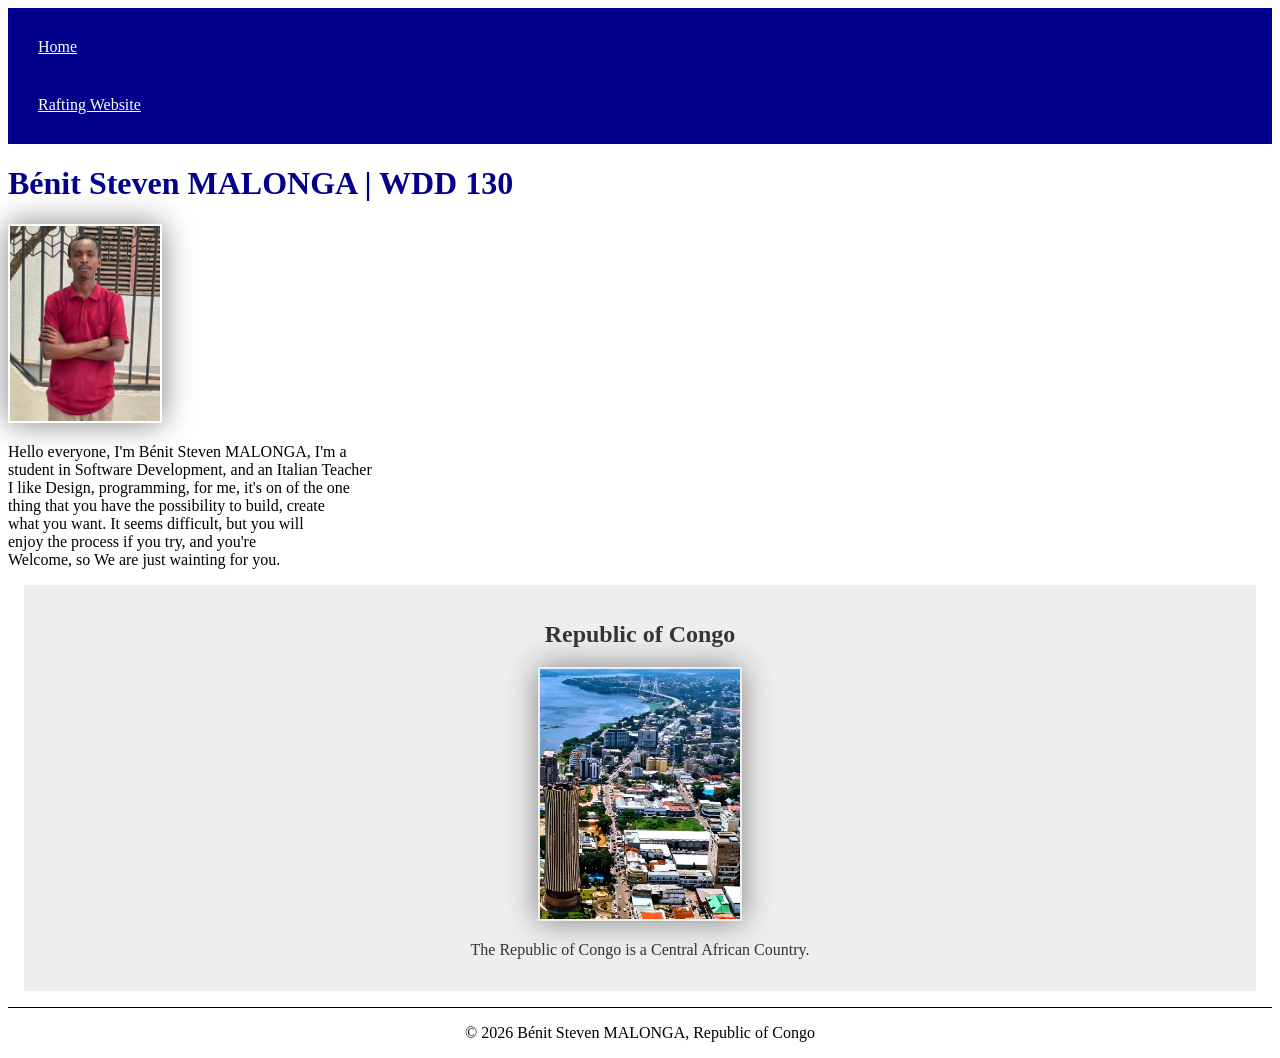
==== index.html @ 3a0257a2 "fin" ====
<!DOCTYPE html>
<html lang="en">
<head>
    <meta charset="UTF-8">
    <meta name="viewport" content="width=device-width, initial-scale=1.0">
    <title>Bénit Steven MALONGA | WDD 130</title>
    <meta name="description" content="Bénit Steven MALONGA, I'm a student in Software Development and it's my portofolio">
    <meta name="description" content="Bénit Steven MALONGA">
    <link rel="stylesheet" href="styles/stylesss.css">
</head>
<body>
    
    <header>
        <nav>
            <a href="#">Home</a>
            <a href="wwr/">Rafting Website</a> 
        </nav>
    </header>

    <main>
        <h1>Bénit Steven MALONGA | WDD 130</h1>
        <img src="images/Profile.webp" alt="Bénit" width="200">
        <p>Hello everyone, I'm Bénit Steven MALONGA, I'm a <br>student in Software Development, and an Italian Teacher
            <br> I like Design, programming, for me, it's on of the one <br> thing that you have the possibility to build,
             create <br>what you want. It seems difficult, but you will <br> enjoy the process if you try, and you're 
            <br> Welcome, so We are just wainting for you.</p>
    </main>

    <aside>
        <h2>Republic of Congo</h2>
        <img src="images/Congo.jfif" alt="Congo">
        <p>The Republic of Congo is a Central African Country.</p>
    </aside>

    <footer>
        <p>&copy; 2026 Bénit Steven MALONGA, Republic of Congo</p>
    </footer>
</body>
</html>
---- styles/stylesss.css ----
nav {
    background-color: darkblue;
    padding: 10px;
}

nav a {
    color: white;
    display: block;
    padding: 20px;
}

h1 {
    color: darkblue;
}

img {
    width: 150px;
    height: auto;
    border: 1 solid black;
    padding: 2px;
    box-shadow: 0 0 30px gray;
}

p {
    padding: 10px;
}

main {
    width: 840px;
}

aside {
    width: 20 rem;
    margin: 1rem;
    border: 1px solid rgb(0, 0, 0/ 0.2);
    padding: 1rem;
    background-color: #eee;
    color: #333;
    text-align: center;
}

aside img {
    width: 200px;
    height: auto;
}

main img {
    width: 150px;
    height: auto;
}

p {
    padding: 0px;
}

footer {
    margin-top: 15px;
    border-top: 1px solid #000;
    text-align: center;
}
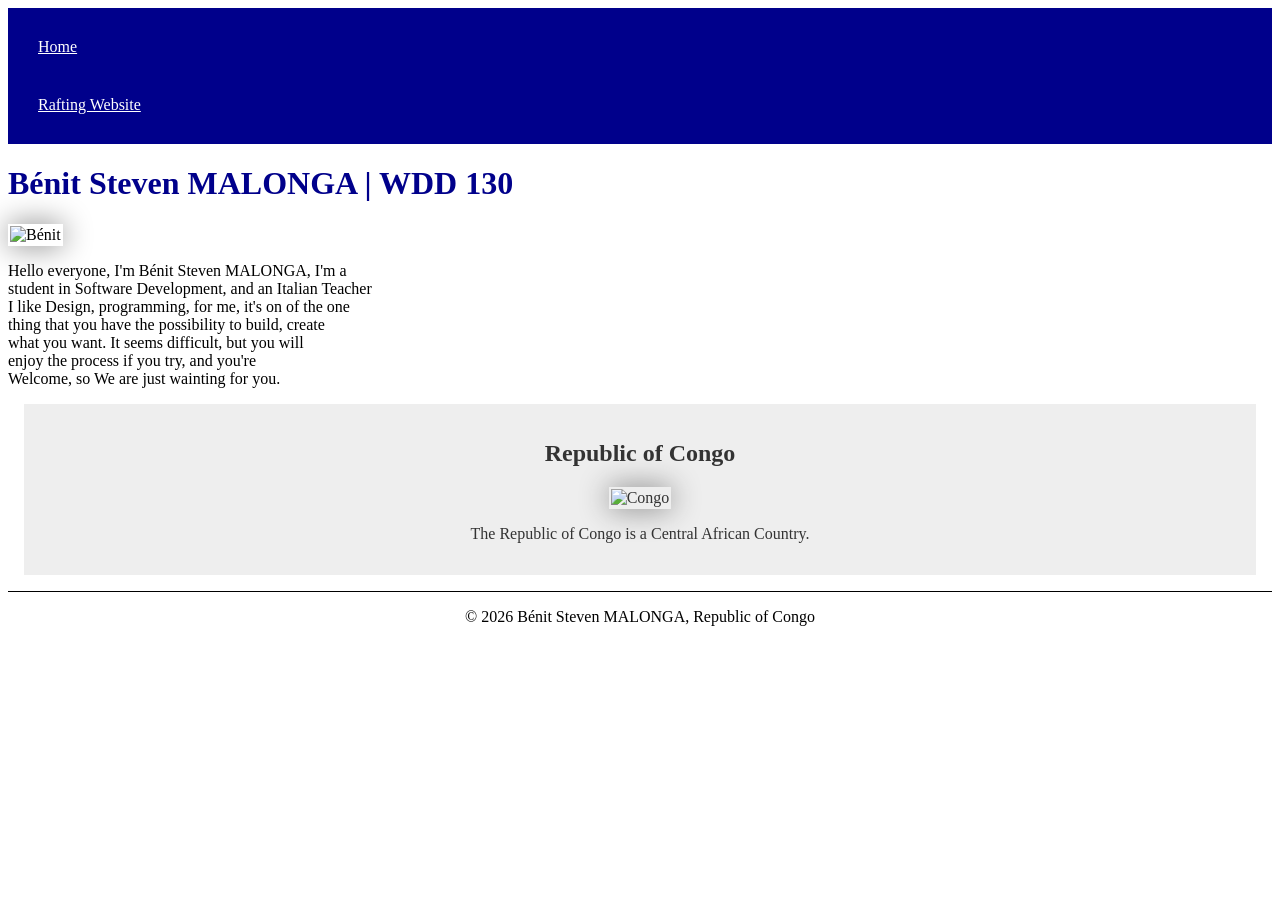
==== commit dde50f31: "dernier" ====
--- a/index.html
+++ b/index.html
@@ -5,8 +5,8 @@
     <meta name="viewport" content="width=device-width, initial-scale=1.0">
     <title>Bénit Steven MALONGA | WDD 130</title>
     <meta name="description" content="Bénit Steven MALONGA, I'm a student in Software Development and it's my portofolio">
-    <meta name="description" content="Bénit Steven MALONGA">
-    <link rel="stylesheet" href="styles/stylesss.css">
+    <meta name="author" content="Bénit Steven MALONGA">
+    <link rel="stylesheet" href="styles/styles.css">
 </head>
 <body>
     
@@ -19,7 +19,7 @@
 
     <main>
         <h1>Bénit Steven MALONGA | WDD 130</h1>
-        <img src="images/Profile.webp" alt="Bénit" width="200">
+        <img src="images/profile.webp" alt="Bénit" width="200">
         <p>Hello everyone, I'm Bénit Steven MALONGA, I'm a <br>student in Software Development, and an Italian Teacher
             <br> I like Design, programming, for me, it's on of the one <br> thing that you have the possibility to build,
              create <br>what you want. It seems difficult, but you will <br> enjoy the process if you try, and you're 
@@ -28,7 +28,7 @@
 
     <aside>
         <h2>Republic of Congo</h2>
-        <img src="images/Congo.jfif" alt="Congo">
+        <img src="images/congo.jfif" alt="Congo">
         <p>The Republic of Congo is a Central African Country.</p>
     </aside>
 
--- a/styles/styles.css
+++ b/styles/styles.css
@@ -0,0 +1,56 @@
+nav {
+    background-color: darkblue;
+    padding: 10px;
+}
+
+nav a {
+    color: white;
+    display: block;
+    padding: 20px;
+}
+
+h1 {
+    color: darkblue;
+}
+
+img {
+    width: 150px;
+    height: auto;
+    border: 1 solid black;
+    padding: 2px;
+    box-shadow: 0 0 30px gray;
+}
+
+main {
+    width: 840px;
+}
+
+aside {
+    width: 20 rem;
+    margin: 1rem;
+    border: 1px solid rgb(0, 0, 0/ 0.2);
+    padding: 1rem;
+    background-color: #eee;
+    color: #333;
+    text-align: center;
+}
+
+aside img {
+    width: 200px;
+    height: auto;
+}
+
+main img {
+    width: 150px;
+    height: auto;
+}
+
+p {
+    padding: 0px;
+}
+
+footer {
+    margin-top: 15px;
+    border-top: 1px solid #000;
+    text-align: center;
+}
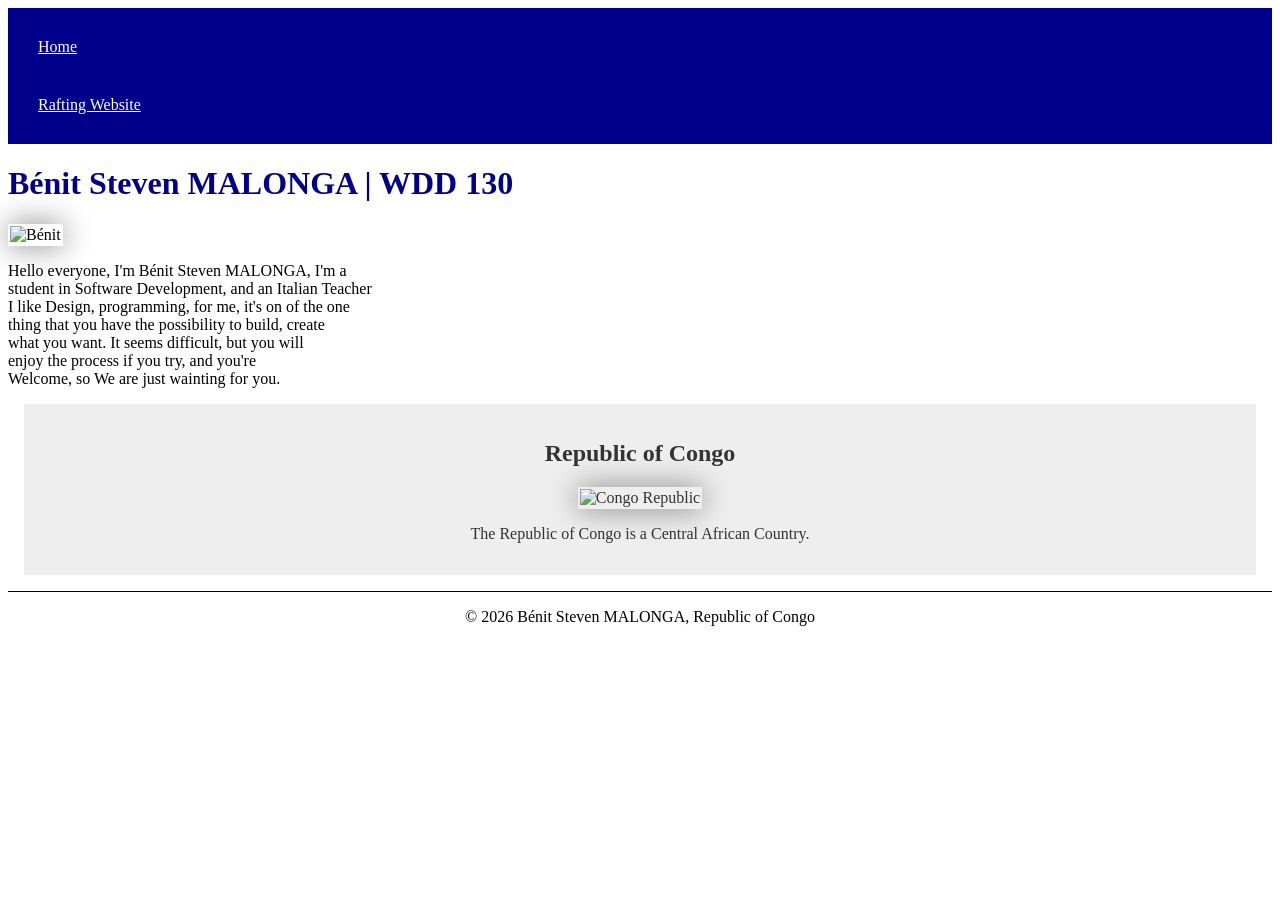
==== commit cfca2895: "fed" ====
--- a/index.html
+++ b/index.html
@@ -27,8 +27,8 @@
     </main>
 
     <aside>
-        <h2>Republic of Congo</h2>
-        <img src="images/congo.jfif" alt="Congo">
+        <h2> Republic of Congo </h2>
+        <img src="images/congo.jfif" alt="Congo Republic">
         <p>The Republic of Congo is a Central African Country.</p>
     </aside>
 
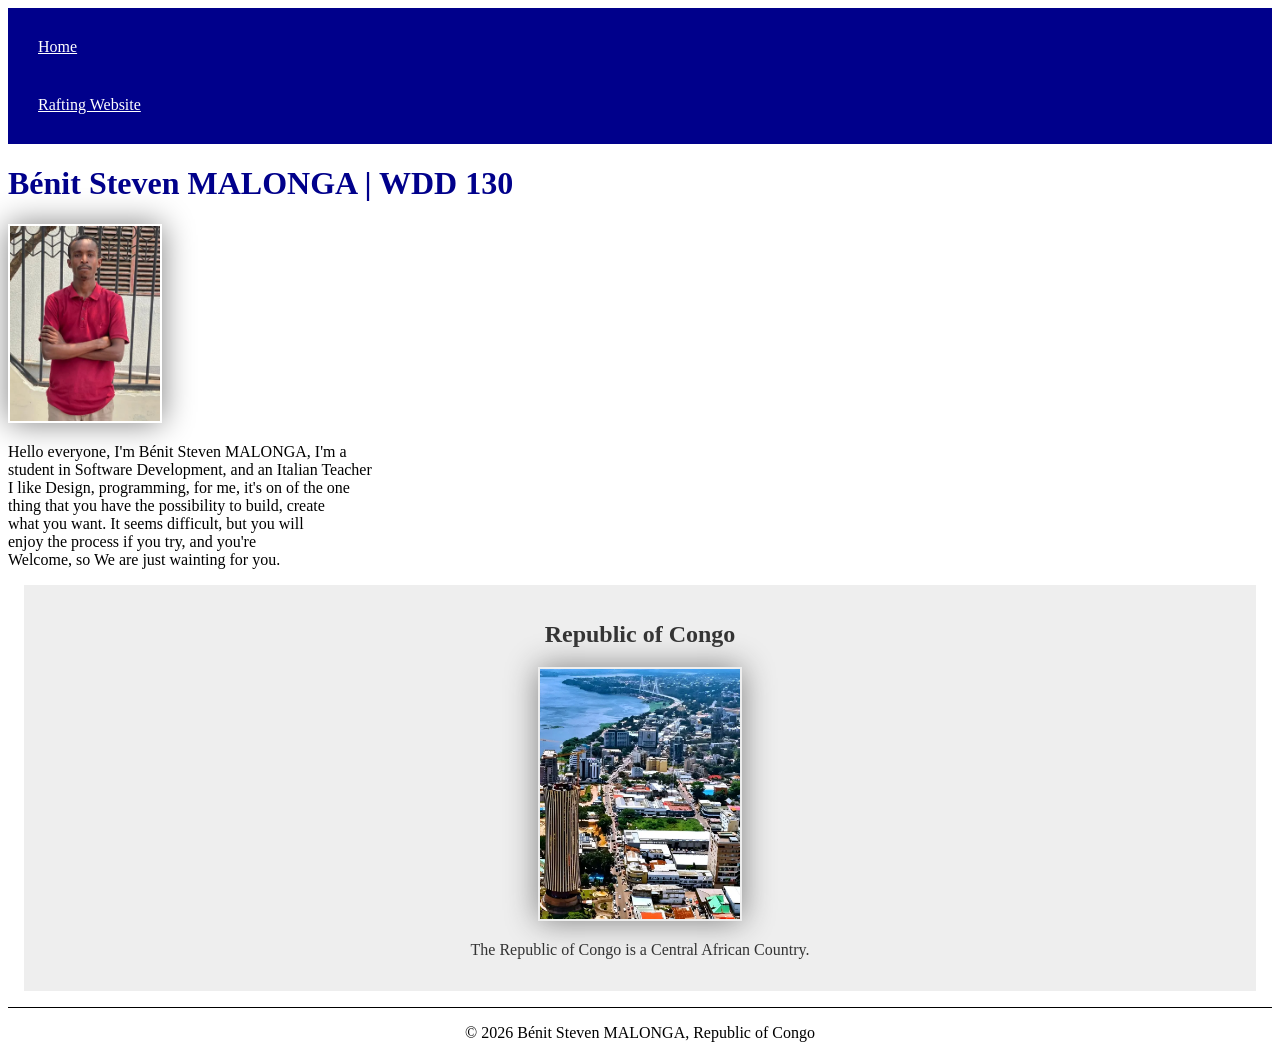
==== commit 808d2cd2: "zed" ====
--- a/index.html
+++ b/index.html
@@ -19,7 +19,7 @@
 
     <main>
         <h1>Bénit Steven MALONGA | WDD 130</h1>
-        <img src="images/profile.webp" alt="Bénit" width="200">
+        <img src="images/profile.jpg" alt="Bénit" width="200">
         <p>Hello everyone, I'm Bénit Steven MALONGA, I'm a <br>student in Software Development, and an Italian Teacher
             <br> I like Design, programming, for me, it's on of the one <br> thing that you have the possibility to build,
              create <br>what you want. It seems difficult, but you will <br> enjoy the process if you try, and you're 
@@ -28,7 +28,7 @@
 
     <aside>
         <h2> Republic of Congo </h2>
-        <img src="images/congo.jfif" alt="Congo Republic">
+        <img src="images/congo.webp" alt="Congo Republic">
         <p>The Republic of Congo is a Central African Country.</p>
     </aside>
 
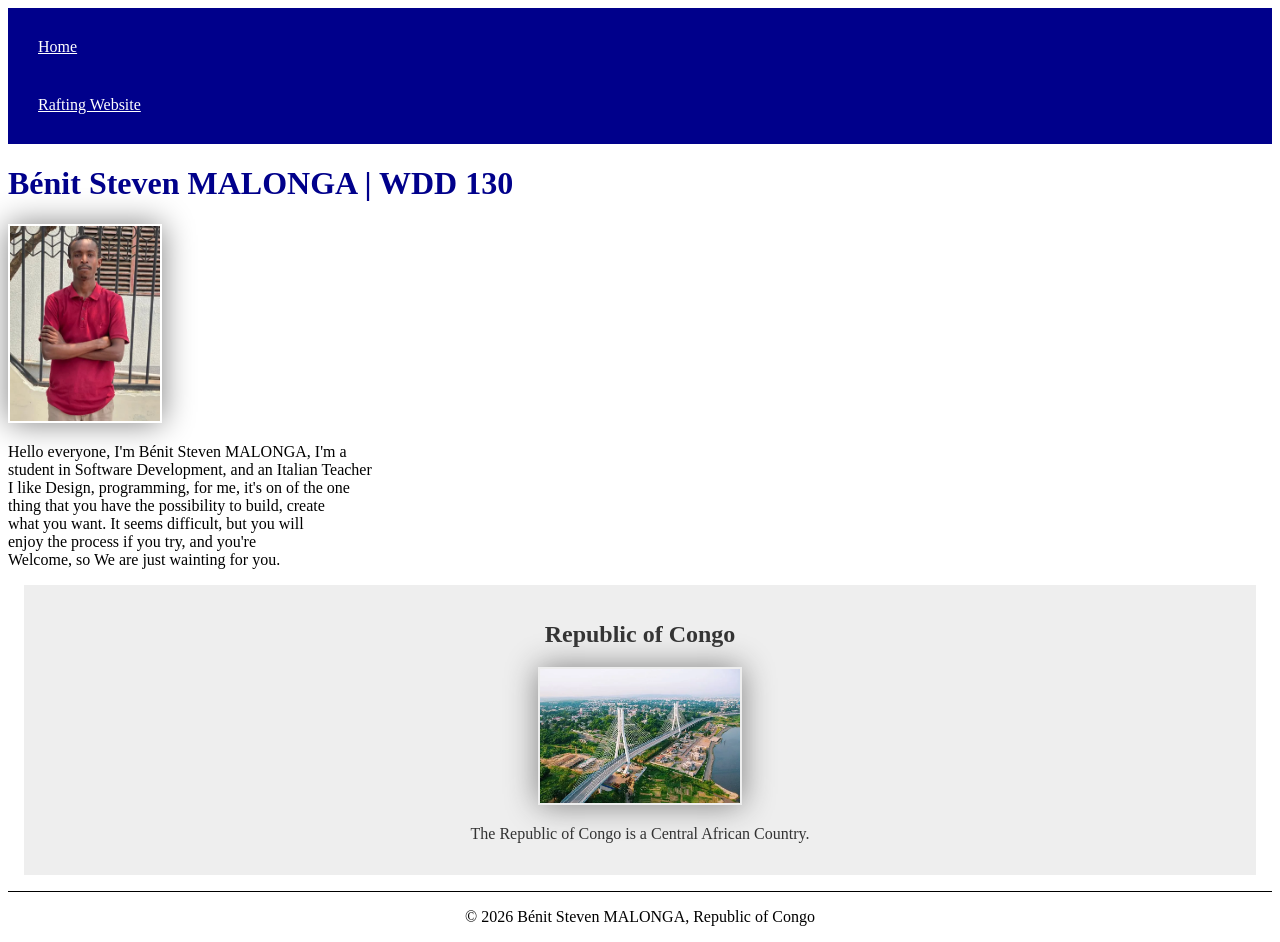
==== commit 8d56d37f: "Brazza" ====
--- a/index.html
+++ b/index.html
@@ -28,7 +28,7 @@
 
     <aside>
         <h2> Republic of Congo </h2>
-        <img src="images/congo.webp" alt="Congo Republic">
+        <img src="images/brazza.webp" alt="Congo Republic">
         <p>The Republic of Congo is a Central African Country.</p>
     </aside>
 
--- a/styles/styles.css
+++ b/styles/styles.css
@@ -23,6 +23,7 @@
 
 main {
     width: 840px;
+    max-width: fit-content;
 }
 
 aside {
@@ -43,6 +44,9 @@
 main img {
     width: 150px;
     height: auto;
+    border: 1 solid white;
+    padding: 2px;
+    box-shadow: 0 0 30px gray;
 }
 
 p {
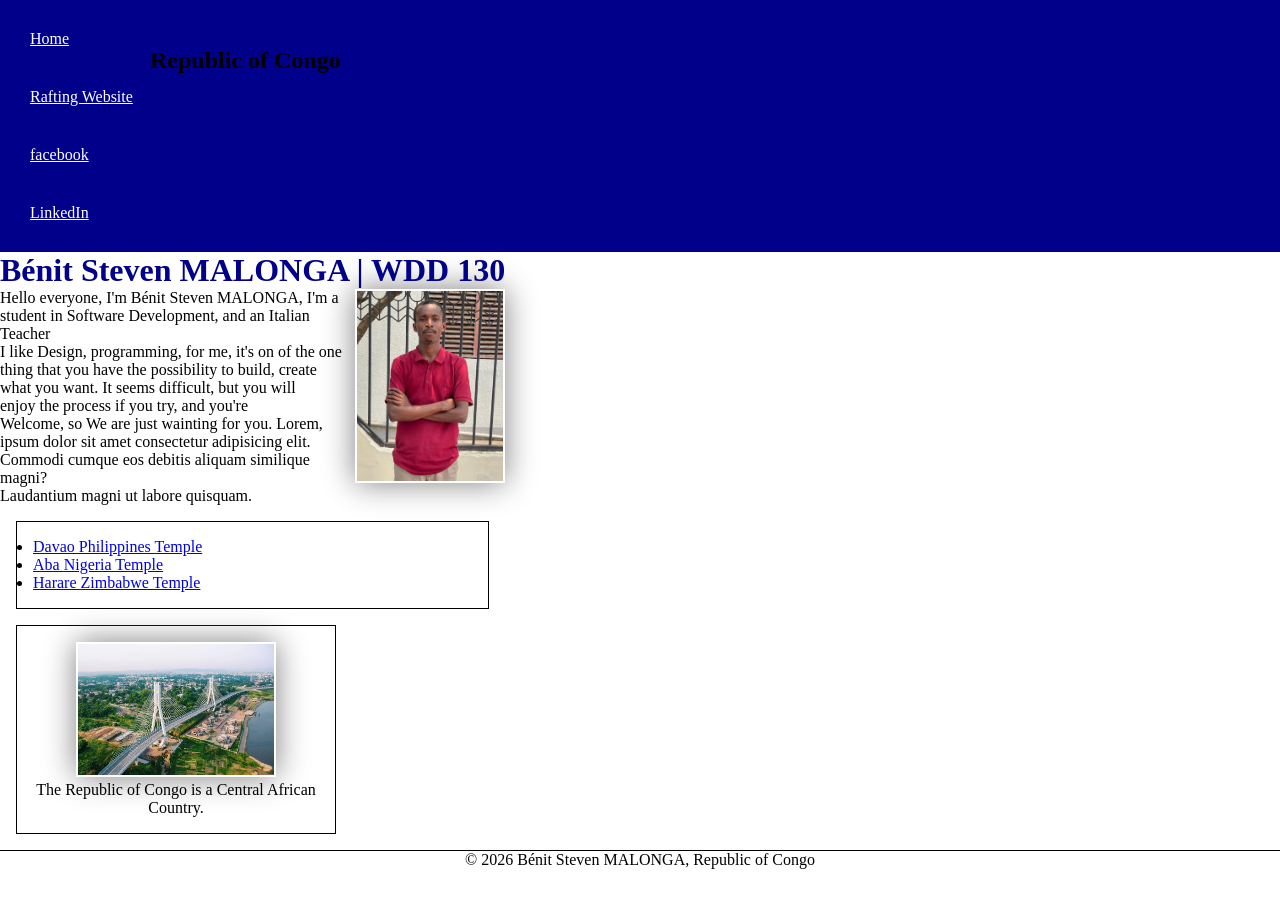
==== commit fd88b1a8: "Links" ====
--- a/index.html
+++ b/index.html
@@ -14,19 +14,28 @@
         <nav>
             <a href="#">Home</a>
             <a href="wwr/">Rafting Website</a> 
+            <a href="https://facebook.com.">facebook</a>
+            <a href="https://www.linkedin.com/in/bénit-steven-malonga-001491379" target="_blank" rel="noopener noreferrer">LinkedIn</a>
         </nav>
     </header>
 
     <main>
+        
         <h1>Bénit Steven MALONGA | WDD 130</h1>
         <img src="images/profile.jpg" alt="Bénit" width="200">
         <p>Hello everyone, I'm Bénit Steven MALONGA, I'm a <br>student in Software Development, and an Italian Teacher
             <br> I like Design, programming, for me, it's on of the one <br> thing that you have the possibility to build,
              create <br>what you want. It seems difficult, but you will <br> enjoy the process if you try, and you're 
-            <br> Welcome, so We are just wainting for you.</p>
+            <br> Welcome, so We are just wainting for you. Lorem, <br> ipsum dolor sit amet consectetur adipisicing elit.
+            <br> Commodi cumque eos debitis aliquam similique magni? <br> Laudantium magni ut labore quisquam.</p>
+        <ul class="box">
+            <li><a href="https://www.churchofjesuschrist.org/temples/details/davao-philippines-temple?lang=fra">Davao Philippines Temple</a></li>
+            <li><a href="https://www.churchofjesuschrist.org/temples/details/aba-nigeria-temple?lang=fra">Aba Nigeria Temple</a></li>
+            <li><a href="https://www.churchofjesuschrist.org/temples/details/harare-zimbabwe-temple?lang=fra">Harare Zimbabwe Temple</a></li>
+        </ul>
     </main>
 
-    <aside>
+    <aside class="box">
         <h2> Republic of Congo </h2>
         <img src="images/brazza.webp" alt="Congo Republic">
         <p>The Republic of Congo is a Central African Country.</p>
--- a/styles/styles.css
+++ b/styles/styles.css
@@ -1,3 +1,9 @@
+*{
+    margin: 0;
+    padding:0;
+    box-sizing: border-box;
+}
+
 nav {
     background-color: darkblue;
     padding: 10px;
@@ -47,6 +53,7 @@
     border: 1 solid white;
     padding: 2px;
     box-shadow: 0 0 30px gray;
+    float: right;
 }
 
 p {
@@ -57,4 +64,24 @@
     margin-top: 15px;
     border-top: 1px solid #000;
     text-align: center;
+}
+
+/* Class Selectors */
+.box {
+    margin: 1rem;
+    border: 1px solid black;
+    padding: 1rem;
+    background-color: white;
+    color: black;
+}
+
+aside {
+    width: 20rem;
+    text-align: center;
+}
+
+aside h2 {
+    position: absolute;
+    top: 47px;
+    left: 150px;
 }
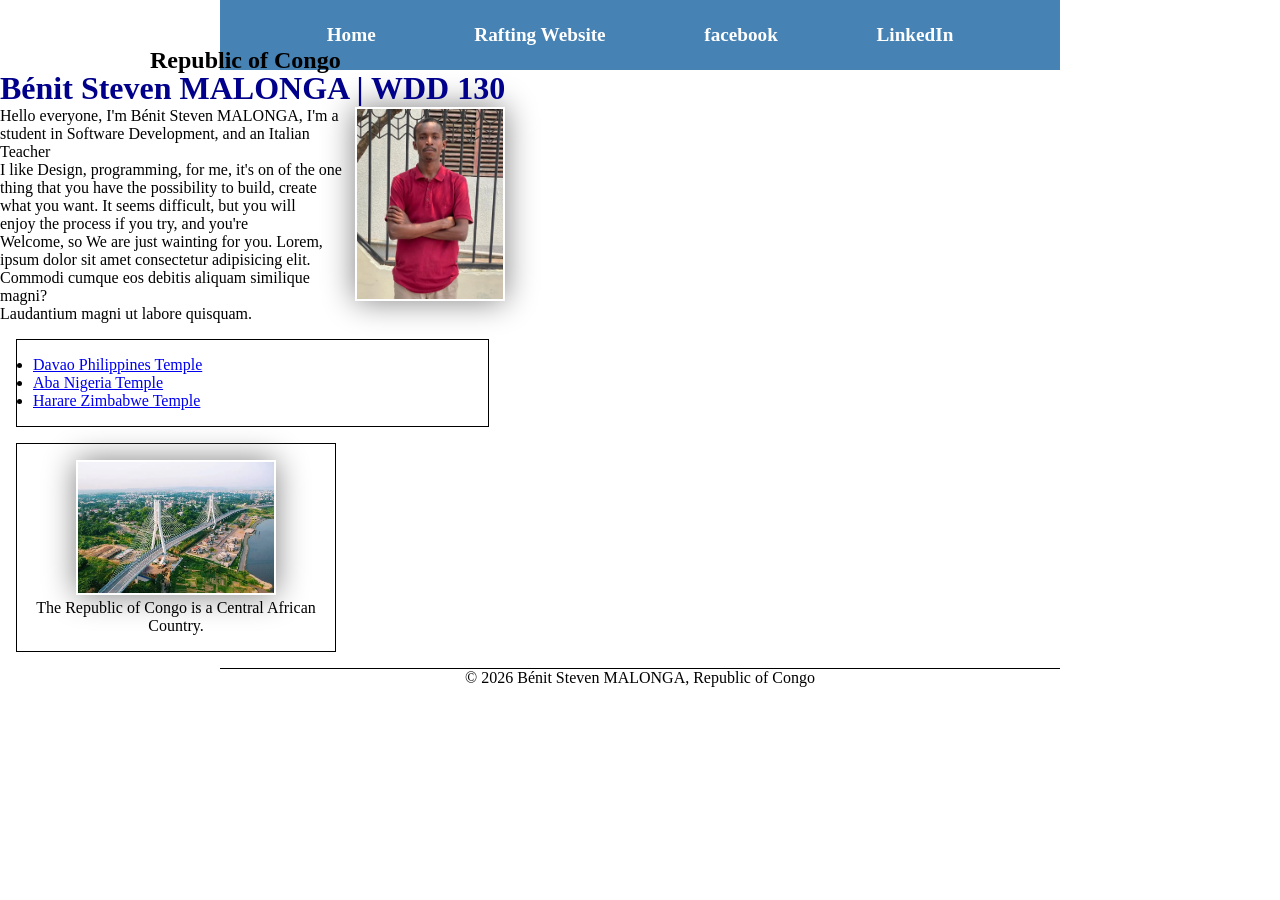
==== commit bfa19124: "job" ====
--- a/index.html
+++ b/index.html
@@ -19,27 +19,29 @@
         </nav>
     </header>
 
-    <main>
+    <div class="grid">
+        <main>
         
-        <h1>Bénit Steven MALONGA | WDD 130</h1>
-        <img src="images/profile.jpg" alt="Bénit" width="200">
-        <p>Hello everyone, I'm Bénit Steven MALONGA, I'm a <br>student in Software Development, and an Italian Teacher
+            <h1>Bénit Steven MALONGA | WDD 130</h1>
+                <img src="images/profile.jpg" alt="Bénit" width="200">
+                <p>Hello everyone, I'm Bénit Steven MALONGA, I'm a <br>student in Software Development, and an Italian Teacher
             <br> I like Design, programming, for me, it's on of the one <br> thing that you have the possibility to build,
              create <br>what you want. It seems difficult, but you will <br> enjoy the process if you try, and you're 
             <br> Welcome, so We are just wainting for you. Lorem, <br> ipsum dolor sit amet consectetur adipisicing elit.
             <br> Commodi cumque eos debitis aliquam similique magni? <br> Laudantium magni ut labore quisquam.</p>
-        <ul class="box">
-            <li><a href="https://www.churchofjesuschrist.org/temples/details/davao-philippines-temple?lang=fra">Davao Philippines Temple</a></li>
-            <li><a href="https://www.churchofjesuschrist.org/temples/details/aba-nigeria-temple?lang=fra">Aba Nigeria Temple</a></li>
-            <li><a href="https://www.churchofjesuschrist.org/temples/details/harare-zimbabwe-temple?lang=fra">Harare Zimbabwe Temple</a></li>
-        </ul>
-    </main>
+            <ul class="box">
+                <li><a href="https://www.churchofjesuschrist.org/temples/details/davao-philippines-temple?lang=fra">Davao Philippines Temple</a></li>
+                <li><a href="https://www.churchofjesuschrist.org/temples/details/aba-nigeria-temple?lang=fra">Aba Nigeria Temple</a></li>
+                <li><a href="https://www.churchofjesuschrist.org/temples/details/harare-zimbabwe-temple?lang=fra">Harare Zimbabwe Temple</a></li>
+            </ul>
+        </main>
 
-    <aside class="box">
-        <h2> Republic of Congo </h2>
-        <img src="images/brazza.webp" alt="Congo Republic">
-        <p>The Republic of Congo is a Central African Country.</p>
-    </aside>
+        <aside class="box">
+            <h2> Republic of Congo </h2>
+            <img src="images/brazza.webp" alt="Congo Republic">
+            <p>The Republic of Congo is a Central African Country.</p>
+        </aside>
+    </div>
 
     <footer>
         <p>&copy; 2026 Bénit Steven MALONGA, Republic of Congo</p>
--- a/styles/styles.css
+++ b/styles/styles.css
@@ -84,4 +84,31 @@
     position: absolute;
     top: 47px;
     left: 150px;
-}+}
+
+header, footer {
+    max-width: 840px;
+    margin: 0 auto;
+}
+
+nav {
+    background-color: steelblue;
+    padding: 1rem;
+    display: flex;
+    justify-content: space-evenly;
+    align-items: center;
+}
+
+nav a {
+    display: block;
+    padding: 0.5rem;
+    text-decoration: none;
+    font-size: 1.2rem;
+    font-weight: 700;
+    color: #fff;
+}
+
+header, .grid, footer {
+    margin: 
+    border
+}
